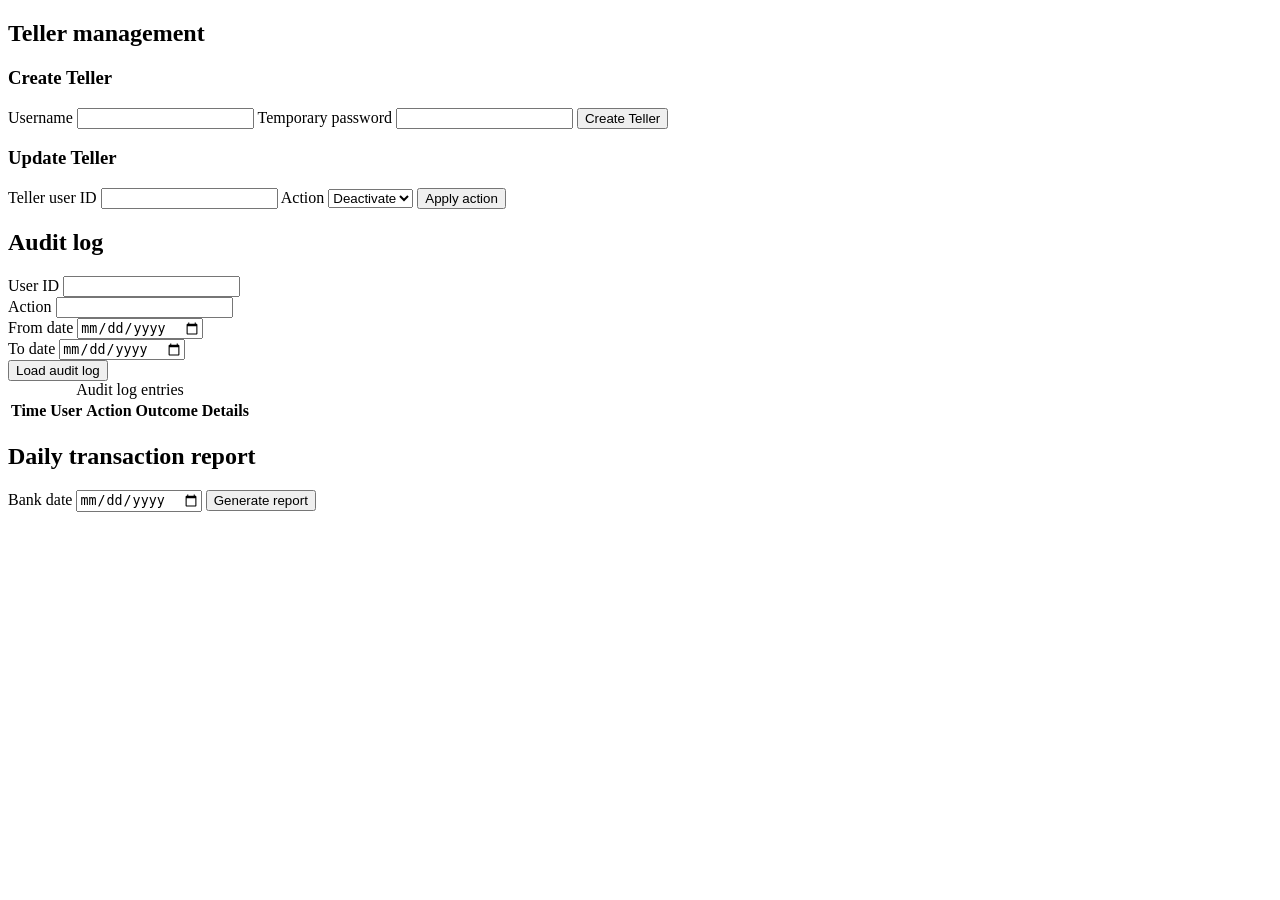
==== app/static/admin.html @ 3f6038e0 "feat(ui): add admin management and reporting page" ====
<!DOCTYPE html>
<html lang="en">
<head>
  <meta charset="utf-8">
  <meta name="viewport" content="width=device-width, initial-scale=1">
  <title>Bank Management System - Administration</title>
  <link rel="stylesheet" href="/ui/css/style.css">
</head>
<body>
  <header id="site-header" class="site"></header>
  <main>
    <section class="card">
      <h2>Teller management</h2>
      <div class="row two">
        <form id="create-teller-form" autocomplete="off">
          <h3>Create Teller</h3>
          <label for="teller-username">Username</label>
          <input id="teller-username" name="username" maxlength="60" required>
          <label for="teller-password">Temporary password</label>
          <input id="teller-password" name="password" type="password" minlength="8" maxlength="128" required>
          <button type="submit">Create Teller</button>
        </form>
        <form id="teller-action-form" autocomplete="off">
          <h3>Update Teller</h3>
          <label for="teller-id">Teller user ID</label>
          <input id="teller-id" name="userId" inputmode="numeric" pattern="[0-9]+" required>
          <label for="teller-action">Action</label>
          <select id="teller-action" name="action">
            <option value="deactivate">Deactivate</option>
            <option value="unlock">Unlock</option>
          </select>
          <button type="submit" class="secondary">Apply action</button>
        </form>
      </div>
      <div id="teller-message" class="message" role="alert" aria-live="polite"></div>
    </section>

    <section class="card">
      <h2>Audit log</h2>
      <form id="audit-form" class="row two" autocomplete="off">
        <div>
          <label for="audit-user">User ID</label>
          <input id="audit-user" name="user_id" inputmode="numeric" pattern="[0-9]*">
        </div>
        <div>
          <label for="audit-action">Action</label>
          <input id="audit-action" name="action" maxlength="60">
        </div>
        <div>
          <label for="audit-from">From date</label>
          <input id="audit-from" name="from" type="date">
        </div>
        <div>
          <label for="audit-to">To date</label>
          <input id="audit-to" name="to" type="date">
        </div>
        <div><button type="submit">Load audit log</button></div>
      </form>
      <div id="audit-message" class="message" role="alert" aria-live="polite"></div>
      <div class="table-wrap"><table id="audit-table"><caption class="visually-hidden">Audit log entries</caption><thead><tr><th>Time</th><th>User</th><th>Action</th><th>Outcome</th><th>Details</th></tr></thead><tbody></tbody></table></div>
    </section>

    <section class="card">
      <h2>Daily transaction report</h2>
      <form id="report-form" class="field-row" autocomplete="off">
        <label for="report-date">Bank date</label>
        <input id="report-date" name="date" type="date" required>
        <button type="submit">Generate report</button>
      </form>
      <div id="report-message" class="message" role="alert" aria-live="polite"></div>
      <div id="report-results" class="report-grid" hidden></div>
    </section>
  </main>
  <script src="/ui/js/api.js"></script>
  <script src="/ui/js/admin.js"></script>
</body>
</html>
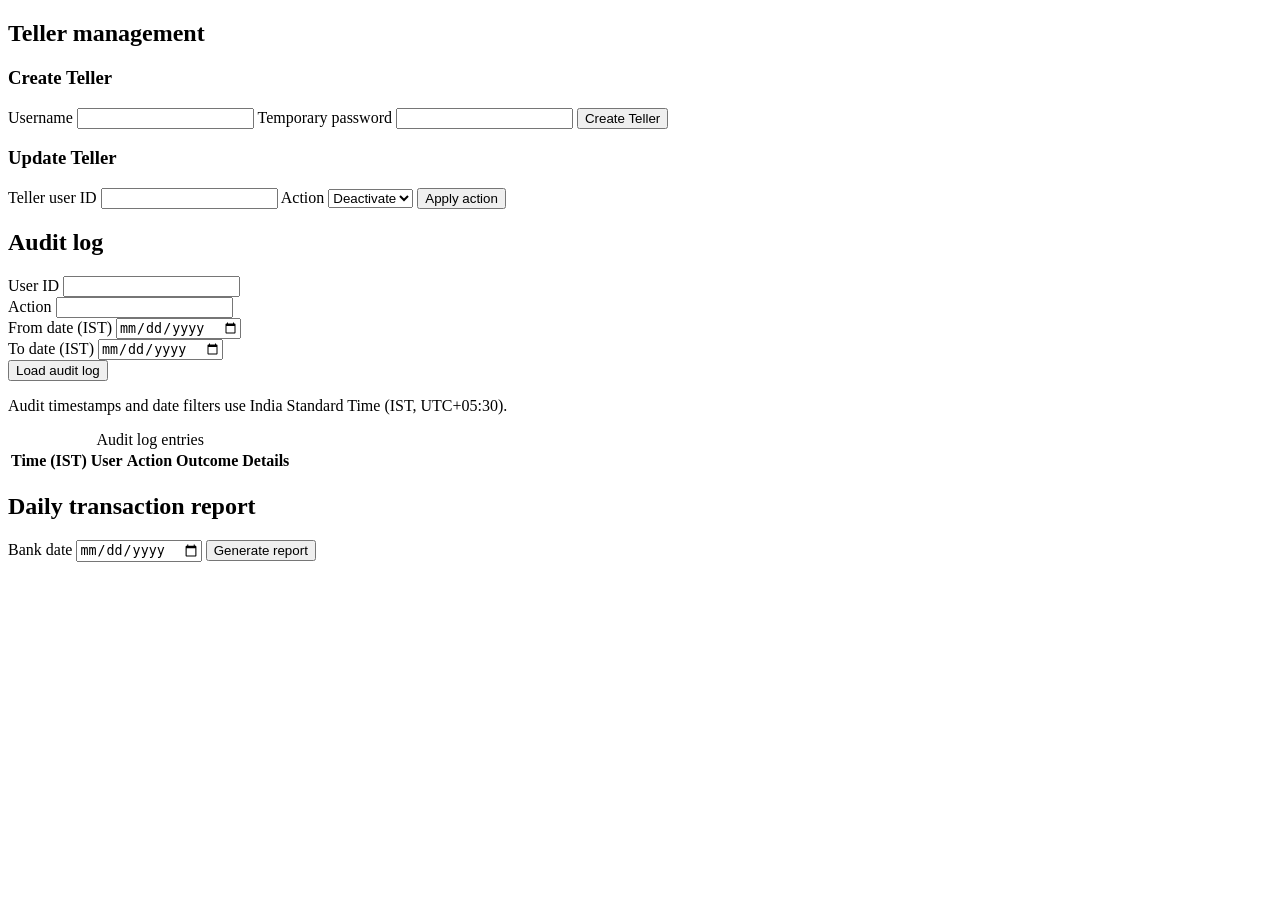
==== commit dca796d3: "fix(ui): render audit timestamps in IST" ====
--- a/app/static/admin.html
+++ b/app/static/admin.html
@@ -47,17 +47,18 @@
           <input id="audit-action" name="action" maxlength="60">
         </div>
         <div>
-          <label for="audit-from">From date</label>
+          <label for="audit-from">From date (IST)</label>
           <input id="audit-from" name="from" type="date">
         </div>
         <div>
-          <label for="audit-to">To date</label>
+          <label for="audit-to">To date (IST)</label>
           <input id="audit-to" name="to" type="date">
         </div>
         <div><button type="submit">Load audit log</button></div>
       </form>
+      <p class="muted">Audit timestamps and date filters use India Standard Time (IST, UTC+05:30).</p>
       <div id="audit-message" class="message" role="alert" aria-live="polite"></div>
-      <div class="table-wrap"><table id="audit-table"><caption class="visually-hidden">Audit log entries</caption><thead><tr><th>Time</th><th>User</th><th>Action</th><th>Outcome</th><th>Details</th></tr></thead><tbody></tbody></table></div>
+      <div class="table-wrap"><table id="audit-table"><caption class="visually-hidden">Audit log entries</caption><thead><tr><th>Time (IST)</th><th>User</th><th>Action</th><th>Outcome</th><th>Details</th></tr></thead><tbody></tbody></table></div>
     </section>
 
     <section class="card">
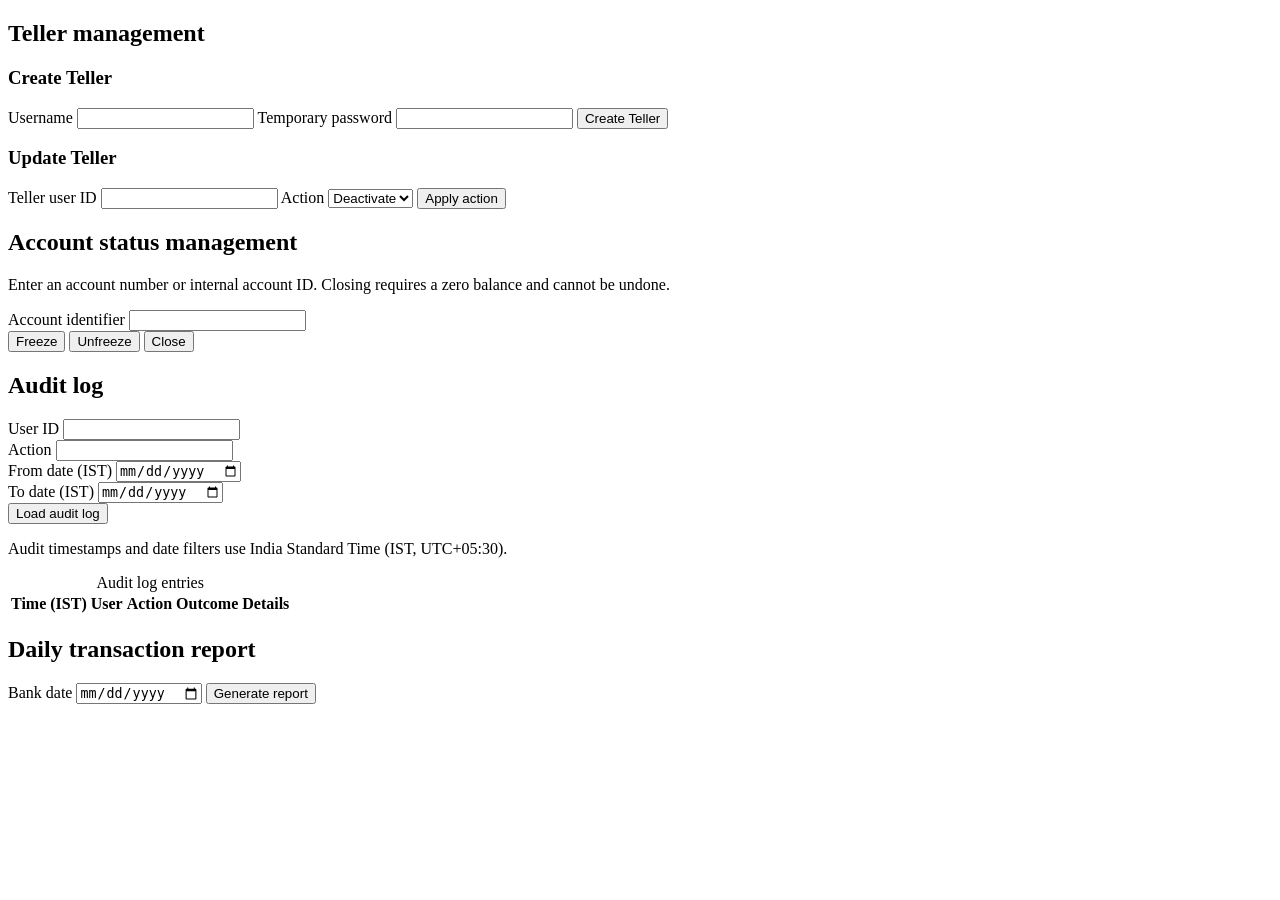
==== commit 6e1ba86e: "feat(ui): add admin account status controls" ====
--- a/app/static/admin.html
+++ b/app/static/admin.html
@@ -33,6 +33,19 @@
         </form>
       </div>
       <div id="teller-message" class="message" role="alert" aria-live="polite"></div>
+    </section>
+
+    <section class="card" aria-labelledby="account-status-heading">
+      <h2 id="account-status-heading">Account status management</h2>
+      <p class="muted">Enter an account number or internal account ID. Closing requires a zero balance and cannot be undone.</p>
+      <form id="account-status-form" class="account-status-form" autocomplete="off">
+        <div><label for="account-identifier">Account identifier</label>
+        <input id="account-identifier" name="accountIdentifier" inputmode="numeric" pattern="[0-9]+" required></div>
+        <button type="submit" data-status-action="freeze">Freeze</button>
+        <button type="submit" class="secondary" data-status-action="unfreeze">Unfreeze</button>
+        <button type="submit" class="secondary" data-status-action="close">Close</button>
+      </form>
+      <div id="account-status-message" class="message" role="alert" aria-live="polite"></div>
     </section>
 
     <section class="card">
